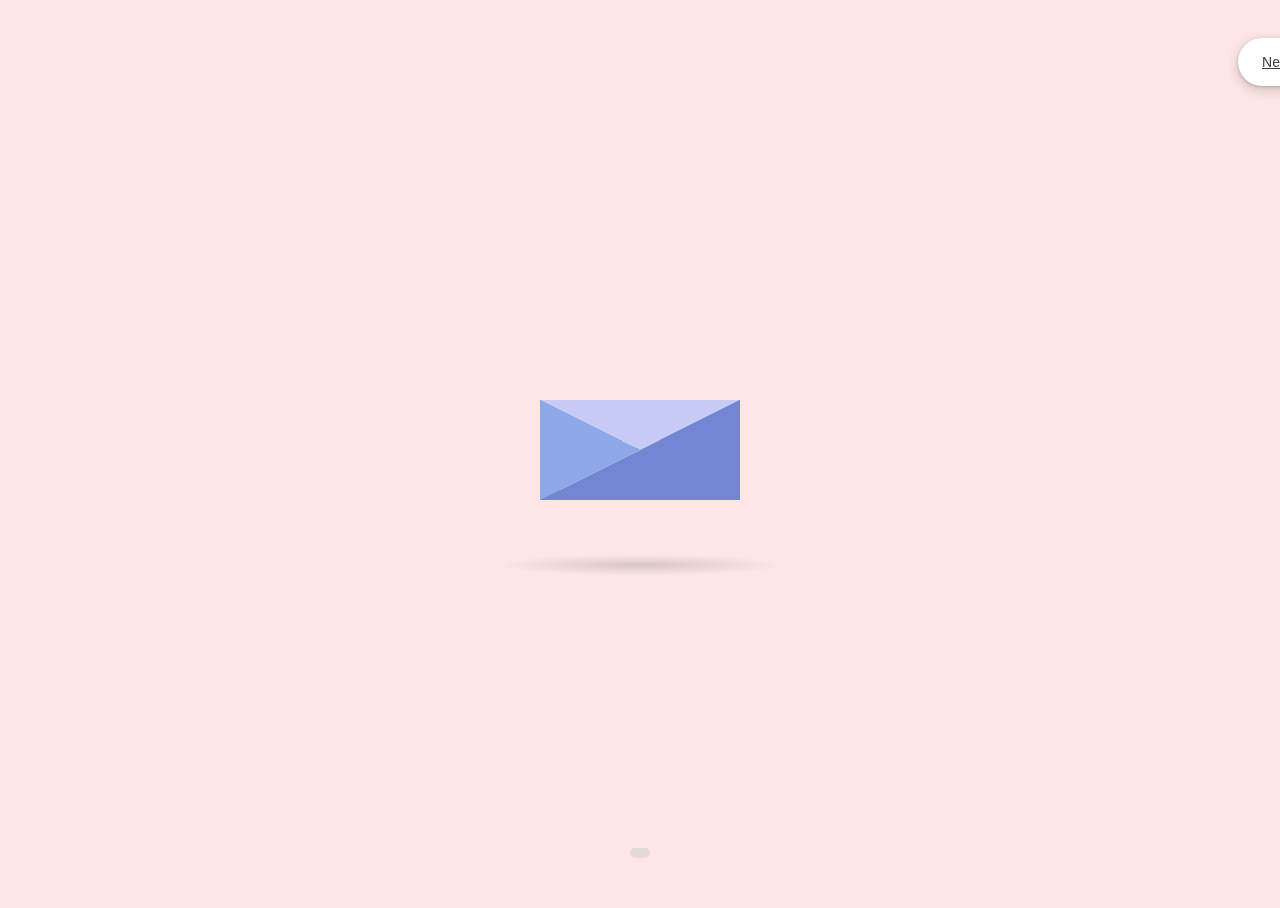
==== index.html @ a7eb797d "Add files via upload" ====
<!DOCTYPE html>
<html lang="en">
<head>
    <meta charset="UTF-8">
    <meta name="viewport" content="width=device-width, initial-scale=1.0">
    <title>Simple Template</title>
    <link rel="stylesheet" href="style.css">
</head>
<body>

<div class="background-image container animate-opacity text-white">

    <div id="countdown"></div>
    <a href="http://localhost/index2.php" class="btn">Next Page</a>
</div>



<div class="letter-image">
    <div class="animated-mail">
        <div class="back-fold"></div>
        <div class="letter">
          <div class="letter">
            <div class="letter-border"></div>
            <div class="letter-title">It's 19th Bubs</div> <!-- Text goes here -->
            <div class="letter-context">Happy Anniversary!!!</div> <!-- Additional text goes here -->
            <div class="letter-stamp">
                <div class="letter-stamp-inner"></div>
            </div>
        </div>
        
            <div class="letter-border"></div>
            <div class="letter-title"></div>
            <div class="letter-context"></div>
            <div class="letter-stamp">
                <div class="letter-stamp-inner"></div>
            </div>
        </div>
        <div class="top-fold"></div>
        <div class="body"></div>
        <div class="left-fold"></div>
    </div>
    <div class="shadow"></div>
</div>

<script src="index.js"></script>

</body>
</html>
---- style.css ----
body, h1 {
  font-family: "Raleway", sans-serif;
  background-color: #FFE6E6;
}

body, html {
  height: 100%;
}

body {
  font-family: "Raleway", sans-serif;
  height: 100%;
  /* background-image: url('img2.jpg');  */
  background-position: center;
  background-size: cover;
}

.background-image {
  position: fixed;
  height: 100%;
  background-position: center;
  background-size: cover;
}

/* .btn {
  display: inline-block;
  background-color: #a8d1fdc4;
  color: #ffffff; /* Button text color */
  /* padding: 10px 20px; /* Button padding */
  /* text-decoration: none; /* Remove default underline */
  /* border-radius: 5px; /*Rounded corners */
  /* transition: background-color 0.3s ease; Smooth transition 
} */

/* .btn:hover {
  background-color: #0056b3; /* Button background color on hover 

} */


/* CSS */
.btn{
  position: absolute;
  top: 30px; 
  left: 1230px;
  align-items: center;
  appearance: none;
  background-color: #fff;
  border-radius: 24px;
  border-style: none;
  box-shadow: rgba(0, 0, 0, .2) 0 3px 5px -1px,rgba(0, 0, 0, .14) 0 6px 10px 0,rgba(0, 0, 0, .12) 0 1px 18px 0;
  box-sizing: border-box;
  color: #3c4043;
  cursor: pointer;
  display: inline-flex;
  fill: currentcolor;
  font-family: "Google Sans",Roboto,Arial,sans-serif;
  font-size: 14px;
  font-weight: 500;
  height: 48px;
  justify-content: center;
  letter-spacing: .25px;
  line-height: normal;
  max-width: 100%;
  overflow: visible;
  padding: 2px 24px;
  position: relative;
  text-align: center;
  text-transform: none;
  transition: box-shadow 280ms cubic-bezier(.4, 0, .2, 1),opacity 15ms linear 30ms,transform 270ms cubic-bezier(0, 0, .2, 1) 0ms;
  user-select: none;
  -webkit-user-select: none;
  touch-action: manipulation;
  width: auto;
  will-change: transform,opacity;
  z-index: 0;
}

.btn:hover {
  background: #F6F9FE;
  color: #174ea6;
}

.btn:active {
  box-shadow: 0 4px 4px 0 rgb(60 64 67 / 30%), 0 8px 12px 6px rgb(60 64 67 / 15%);
  outline: none;
}

.btn:focus {
  outline: none;
  border: 2px solid #4285f4;
}

.btn:not(:disabled) {
  box-shadow: rgba(60, 64, 67, .3) 0 1px 3px 0, rgba(60, 64, 67, .15) 0 4px 8px 3px;
}

.btn:not(:disabled):hover {
  box-shadow: rgba(60, 64, 67, .3) 0 2px 3px 0, rgba(60, 64, 67, .15) 0 6px 10px 4px;
}

.btn:not(:disabled):focus {
  box-shadow: rgba(60, 64, 67, .3) 0 1px 3px 0, rgba(60, 64, 67, .15) 0 4px 8px 3px;
}

.btn-17:not(:disabled):active {
  box-shadow: rgba(60, 64, 67, .3) 0 4px 4px 0, rgba(60, 64, 67, .15) 0 8px 12px 6px;
}

.btn-17:disabled {
  box-shadow: rgba(60, 64, 67, .3) 0 1px 3px 0, rgba(60, 64, 67, .15) 0 4px 8px 3px;
}
.container {
  position: relative;
}

.animate-opacity {
  opacity: 1;
}

.text-white {
  color: #ffffff; /* This should be the color white: #ffffff */
}

.top-left {
  position: absolute;
  top: 0;
  left: 0;
}

.padding-large {
  padding: 20px;
}

.extra-large {
  font-size: 24px;
}

.middle {
  position: absolute;
  top: 50%;
  left: 50%;
  transform: translate(-50%, -50%);
  text-align: center;
}

.jumbo {
  font-size: 48px;
}

.border-grey {
  border-color: #ecffcf;
}

.large {
  font-size: 18px;
}

.center {
  text-align: center;
}

#countdown {
  position: absolute;
  bottom: 50px; /* Adjust as needed */
  left: 50%;
  transform: translateX(-50%);
  background-color: rgba(202, 202, 202, 0.509); /* Add background color */
  color: #ffffff; /* Text color */
  padding: 5px 10px; /* Adjust padding */
  border-radius: 5px; /* Rounded corners */
  font-size: 24px; /* Adjust font size */
}

.options-container {
  position: fixed;
  left: 10px; /* Adjust the left position as needed */
  top: 30%; /* Adjust the top position as needed */
  transform: translateY(-50%);
  display: flex;
  flex-direction: column;
}

.option {
  display: flex;
  align-items: center;
  justify-content: center; /* Center align text horizontally */
  background-color: #007bff;
  color: white;
  border: none;
  padding: 10px;
  margin-bottom: 10px;
  border-radius: 5px;
  cursor: pointer;
  transition: background-color 0.3s ease;
}

.option img {
  width: 30px; /* Adjust the size of the icon */
  margin-right: 10px;
}

.option h2 {
  margin: 0;
  font-size: 18px;
}

.back-button {
  position: absolute;
  top: 20px;
  left: 20px;
  background-color: #6155A6;
  color: white;
  padding: 10px 20px;
  border: none;
  border-radius: 5px;
  text-decoration: none;
  transition: background-color 0.3s ease;
}

.back-button:hover {
  background-color: #A685E2;
}

.complaint-box {
  position: fixed;
  bottom: 20px;
  left: 20px;
  background-color: rgba(255, 255, 255, 0.9);
  padding: 40px;
  border-radius: 20px;
}

.complaint-box h2 {
  margin-top: 0;
}

.complaint-box textarea,
.complaint-box input[type="email"],
.complaint-box input[type="subject"],
.complaint-box input[type="message"] {
  width: 100%;
  padding: 10px;
  margin-bottom: 10px;
  border: 1px solid #ccc;
  border-radius: 5px;
}

.complaint-box button {
  background-color: #007bff;
  color: white;
  border: none;
  padding: 10px 20px;
  border-radius: 5px;
  cursor: pointer;
}

.complaint-box button:hover {
  background-color: #0056b3;
}

@media screen and (max-width: 768px) {
  .options-container {
      left: 5px; /* Adjust as needed */
      top: 20%; /* Adjust as needed */
  }
  
  .complaint-box {
      bottom: 10px;
      left: 10px;
  }
}

.letter-image {
	position: absolute;
	top: 50%;
	left: 50%;
	width: 200px;
	height: 200px;
	-webkit-transform: translate(-50%, -50%);
	-moz-transform: translate(-50%, -50%);
	transform: translate(-50%, -50%);
	cursor: pointer;
}

.animated-mail {
	position: absolute;
	height: 150px;
	width: 200px;
	-webkit-transition: .4s;
	-moz-transition: .4s;
	transition: .4s;
	
	.body {
		position: absolute;
		bottom: 0;
		width: 0;
		height: 0;
		border-style: solid;
		border-width: 0 0 100px 200px;
		border-color: transparent transparent #7286D3 transparent;
		z-index: 2;
	}
	
	.top-fold {
		position: absolute;
		top: 50px;
		width: 0;
		height: 0;
		border-style: solid;
		border-width: 50px 100px 0 100px;
		-webkit-transform-origin: 50% 0%;
		-webkit-transition: transform .4s .4s, z-index .2s .4s;
		-moz-transform-origin: 50% 0%;
		-moz-transition: transform .4s .4s, z-index .2s .4s;
		transform-origin: 50% 0%;
		transition: transform .4s .4s, z-index .2s .4s;
		border-color: #c7ccf7 transparent transparent transparent;
		z-index: 2;
	}
	
	.back-fold {
		position: absolute;
		bottom: 0;
		width: 200px;
		height: 100px;
		background: #7286D3;
		z-index: 0;
	}
	
	.left-fold {
		position: absolute;
		bottom: 0;
		width: 0;
		height: 0;
		border-style: solid;
		border-width: 50px 0 50px 100px;
		border-color: transparent transparent transparent #8EA7E9;
		z-index: 2;
	}
	
	.letter {
		left: 20px;
		bottom: 0px;
		position: absolute;
		width: 160px;
		height: 60px;
		background: white;
		z-index: 1;
		overflow: hidden;
		-webkit-transition: .4s .2s;
		-moz-transition: .4s .2s;
		transition: .4s .2s;
		
		.letter-border {
			height: 10px;
			width: 100%;
      background: repeating-linear-gradient(
        -45deg,
        #52478c,
        #ada3e5 8px,
        transparent 8px,
        transparent 18px
      );
		}

    .letter-title {
      margin-top: 10px;
      margin-left: 5px;
      height: 20px;
      width: 80%;
      background: #ffffff; /* White background */
      color: #6155A6; /* Text color */
      font-size: 16px; /* Font size */
      padding: 10px; /* Padding */
  }
  
  .letter-context {
      margin-top: 10px;
      margin-left: 5px;
      height: 100px; /* Adjust height as needed */
      width: 80%;
      background: #ffffff; /* White background */
      color: #6155A6; /* Text color */
      font-size: 14px; /* Font size */
      padding: 10px; /* Padding */
      overflow: auto; /* Enable scrolling if content exceeds height */
  }
  
		

		
		.letter-stamp {
			margin-top: 30px;
			margin-left: 120px;
			border-radius: 100%;
			height: 30px;
			width: 30px;
			background: #c5bfe9;
			opacity: 0.3;
		}
	}
}

.shadow {
	position: absolute;
	top: 200px;
	left: 50%;
	width: 400px;
	height: 30px;
	transition: .4s;
	transform: translateX(-50%);
	-webkit-transition: .4s;
	-webkit-transform: translateX(-50%);
	-moz-transition: .4s;
	-moz-transform: translateX(-50%);
	
	border-radius: 100%;
	background: radial-gradient(rgba(78, 77, 77, 0.217), rgba(0,0,0,0.0), rgba(0,0,0,0.0));
}

	.letter-image:hover {
		.animated-mail {
			transform: translateY(50px);
			-webkit-transform: translateY(50px);
			-moz-transform: translateY(50px);
		}
		
		.animated-mail .top-fold {
			transition: transform .4s, z-index .2s;
			transform: rotateX(180deg);
			-webkit-transition: transform .4s, z-index .2s;
			-webkit-transform: rotateX(180deg);
			-moz-transition: transform .4s, z-index .2s;
			-moz-transform: rotateX(180deg);
			z-index: 0;
		}
		
		.animated-mail .letter {
			height: 180px;
		}
		
		.shadow {
			width: 250px;
		}
	}
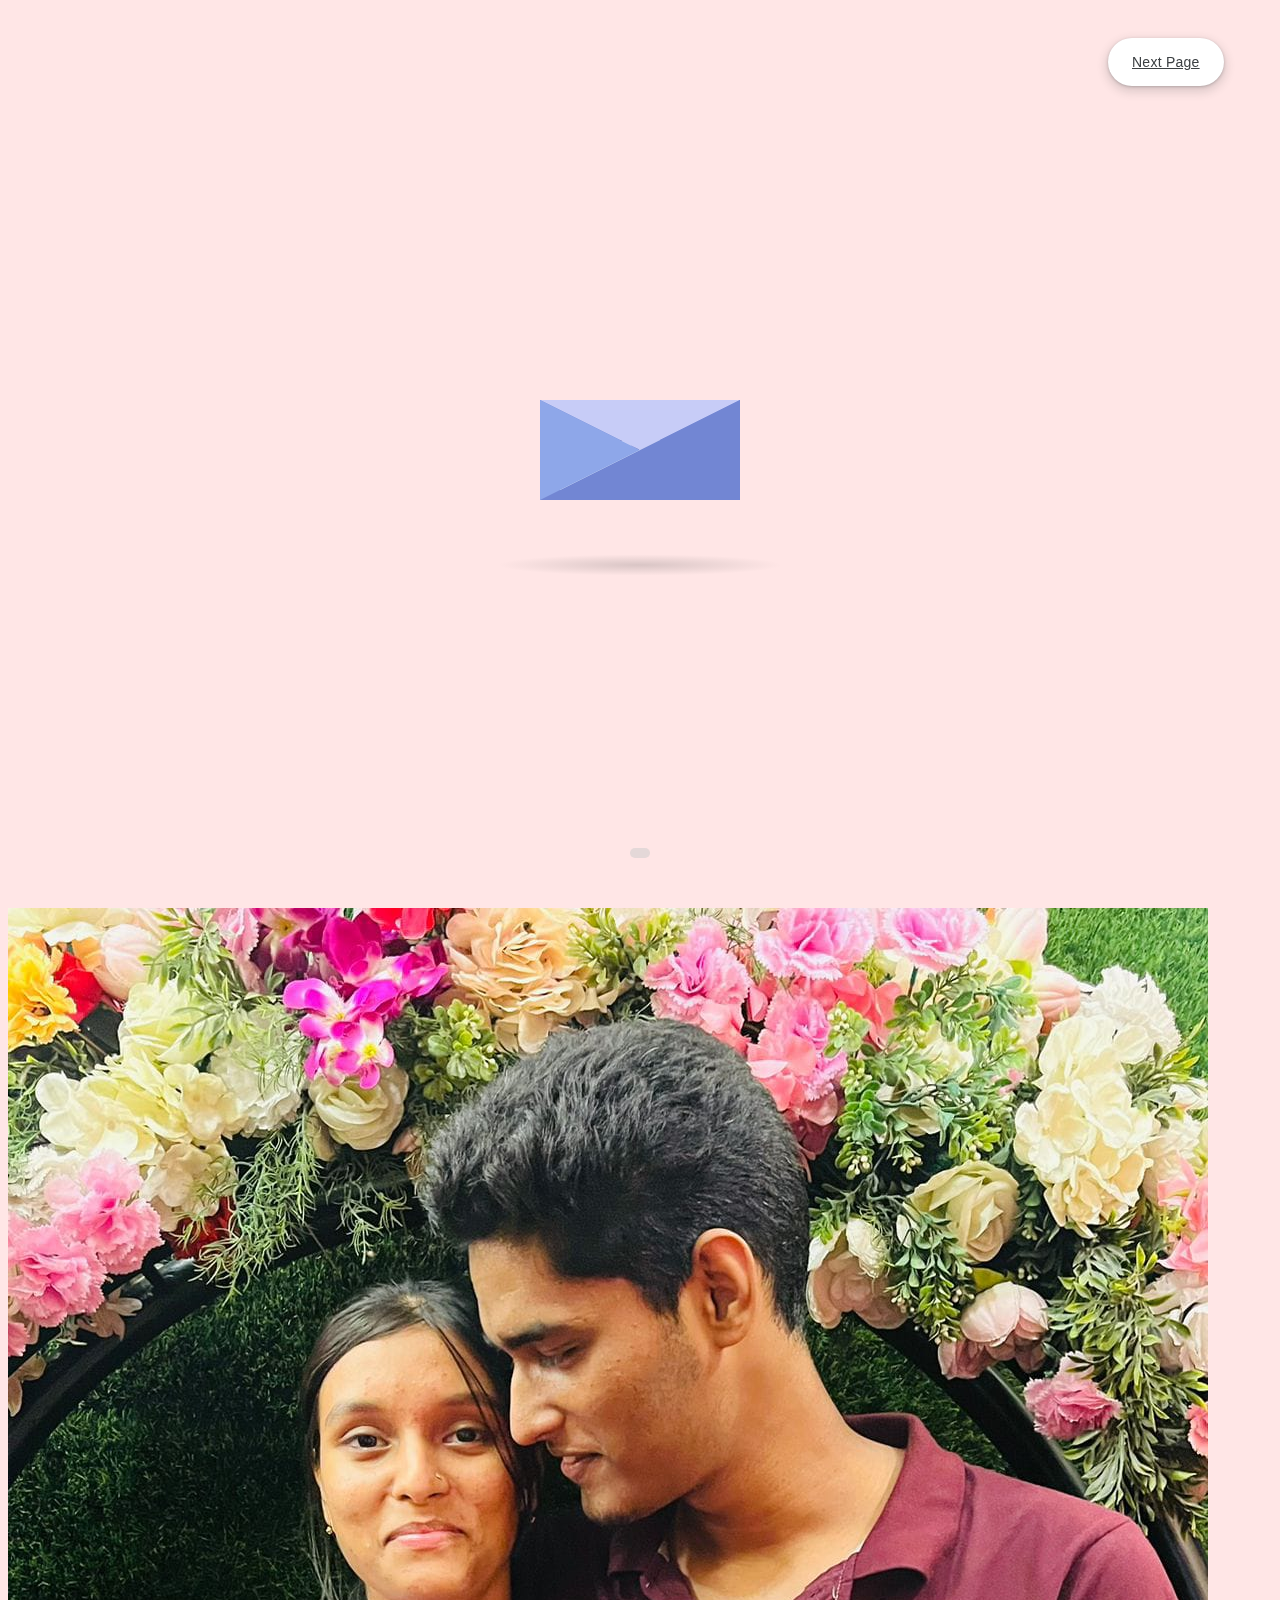
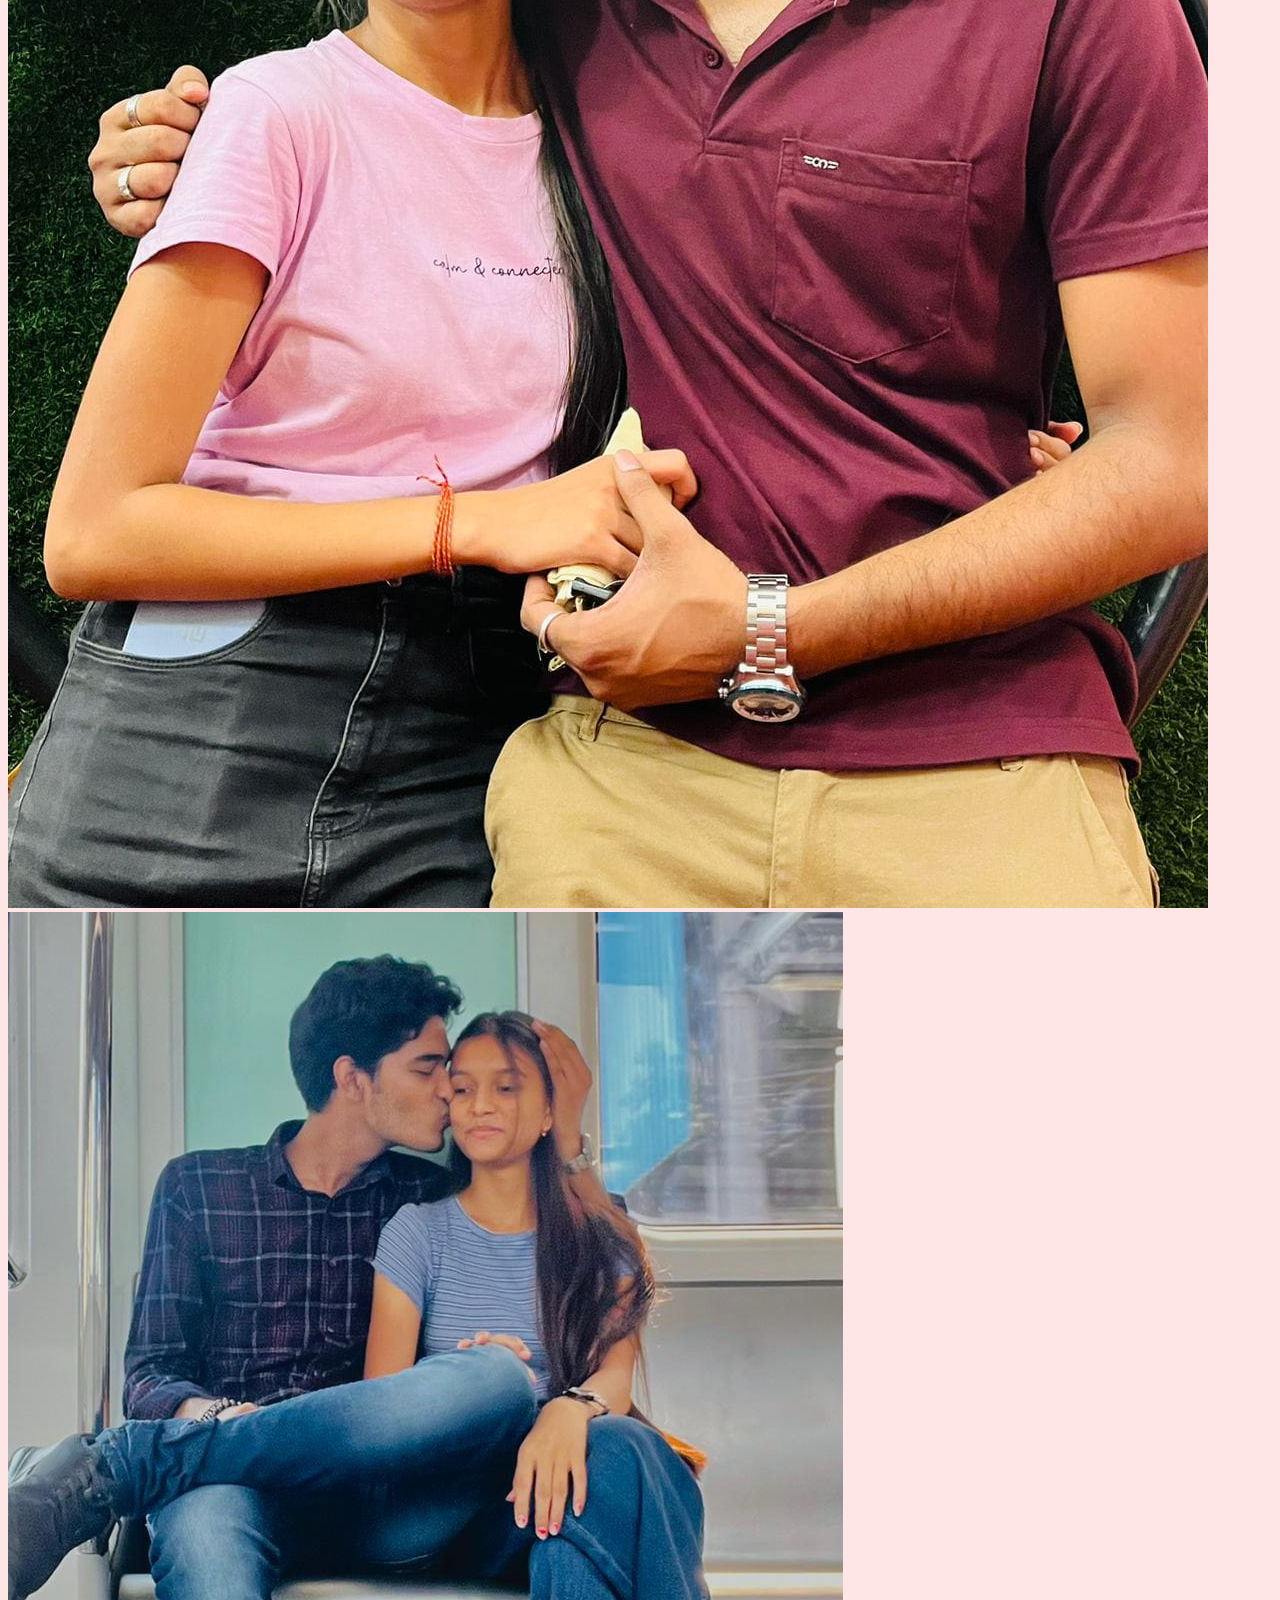
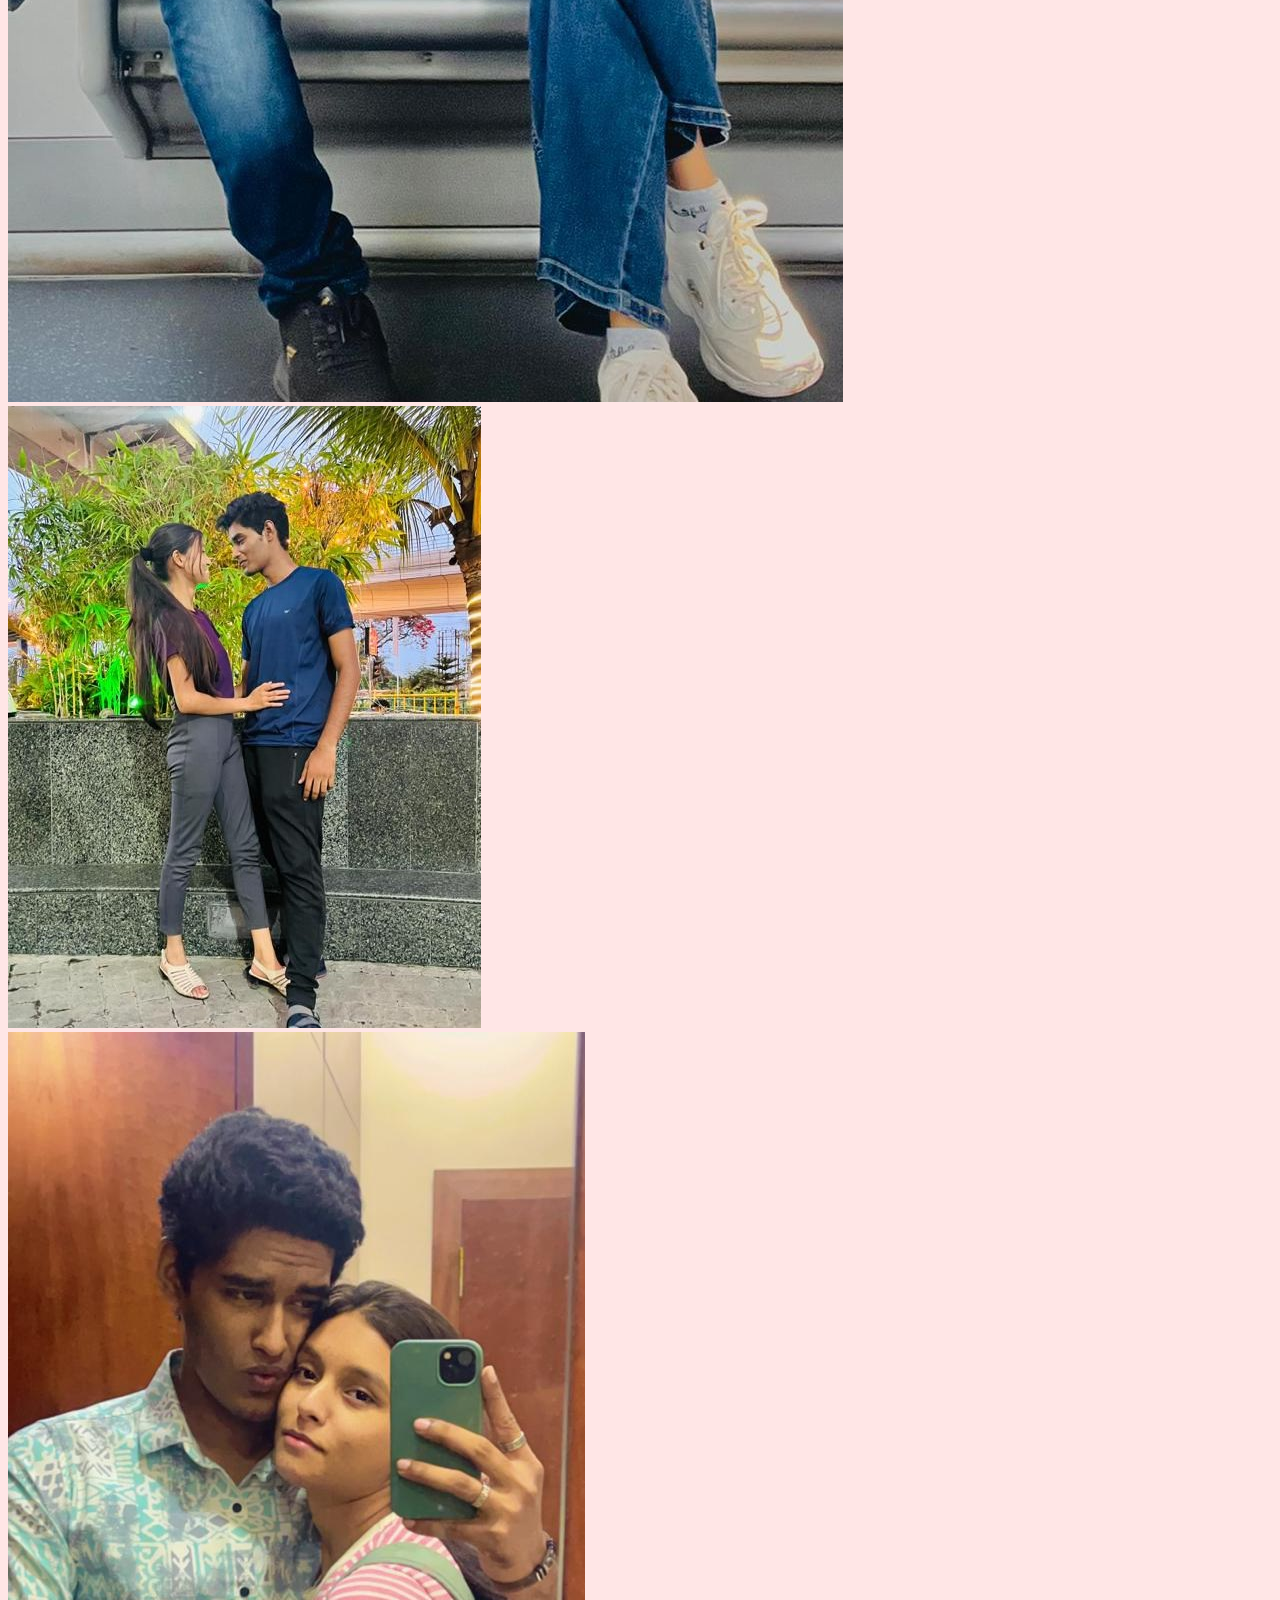
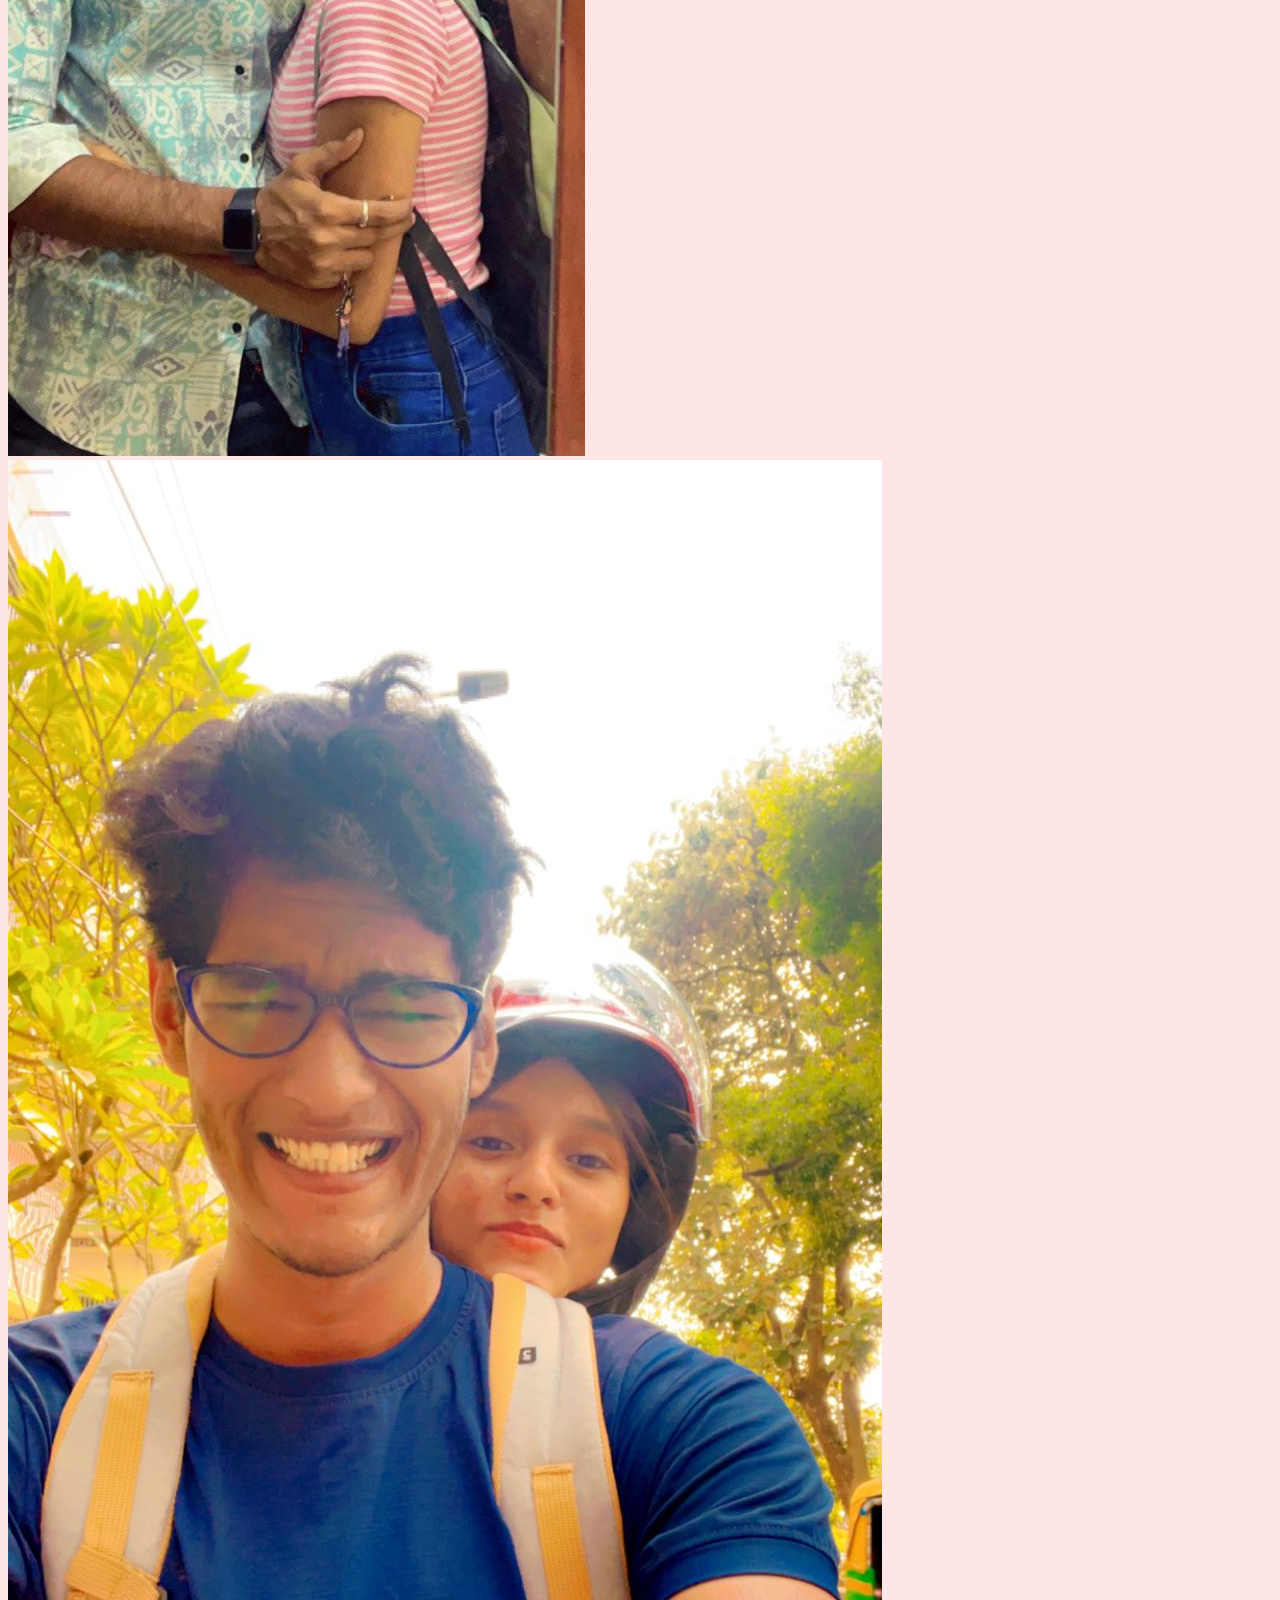
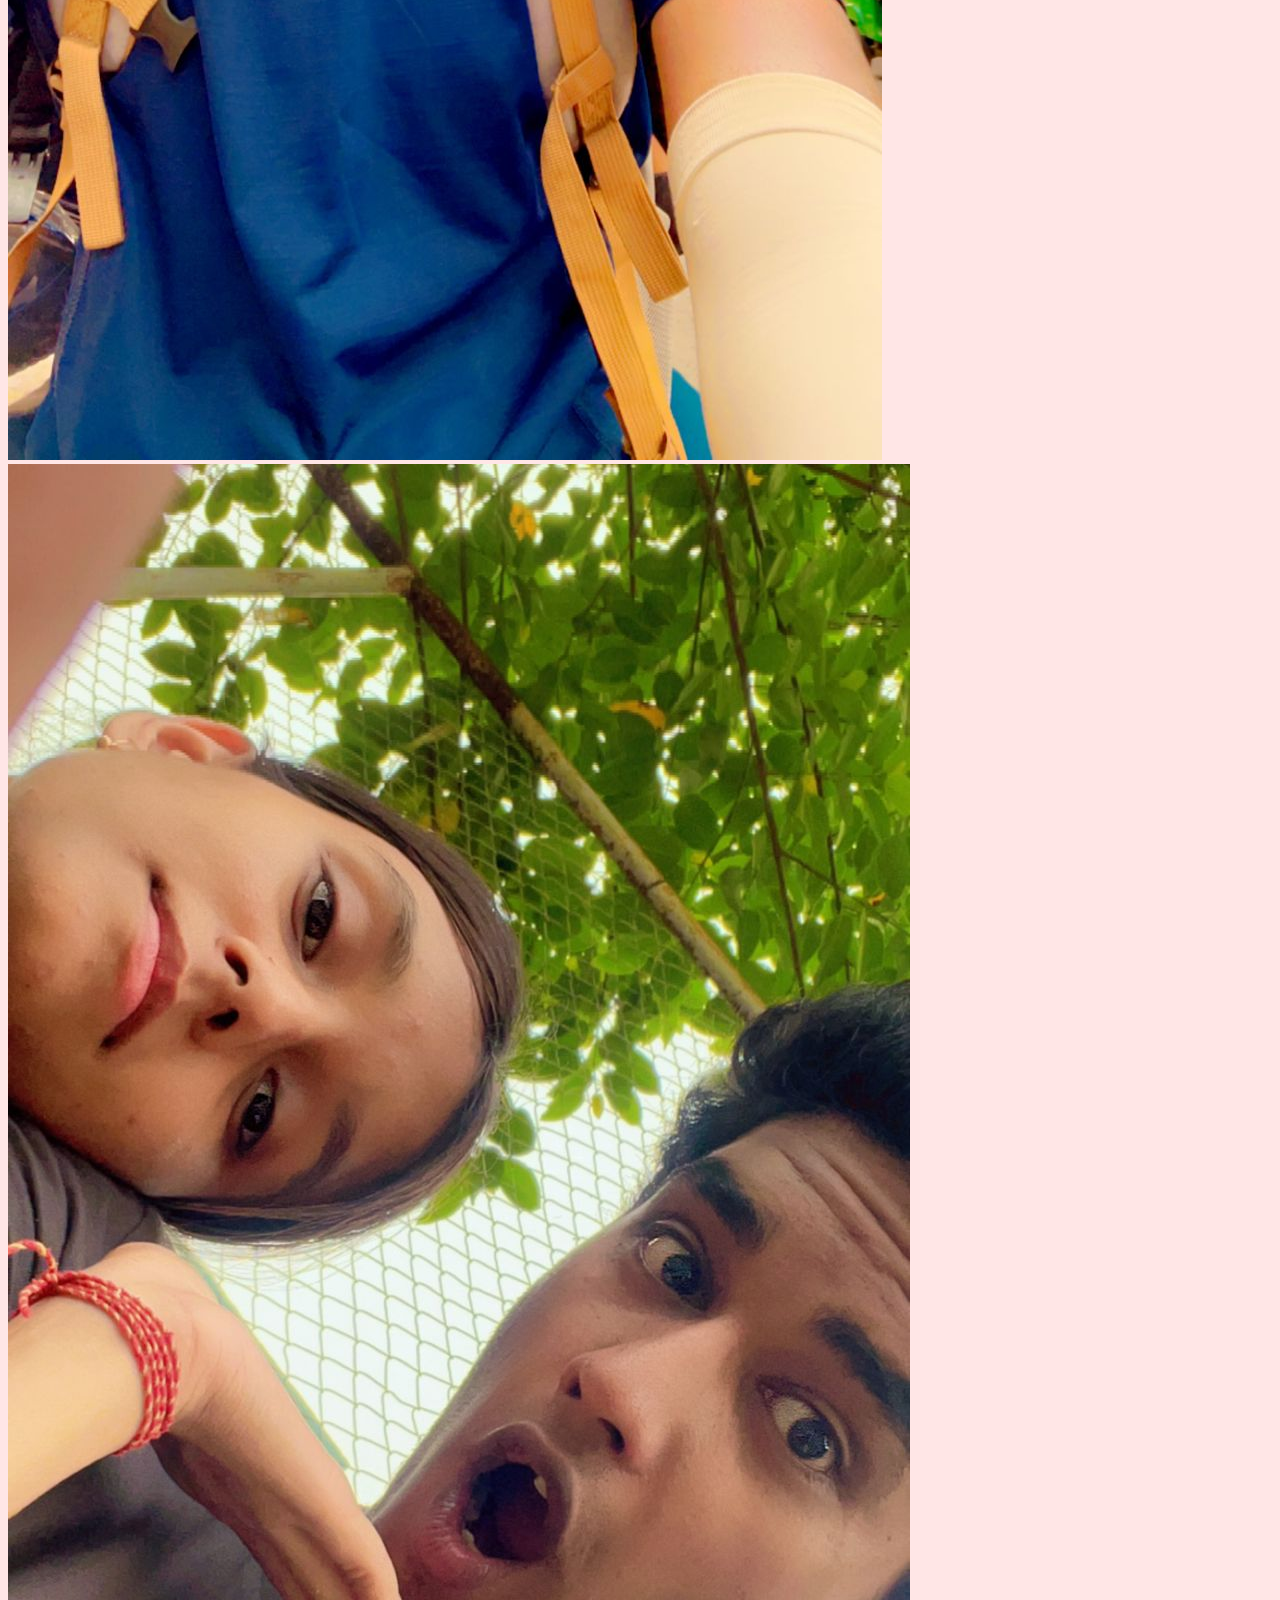
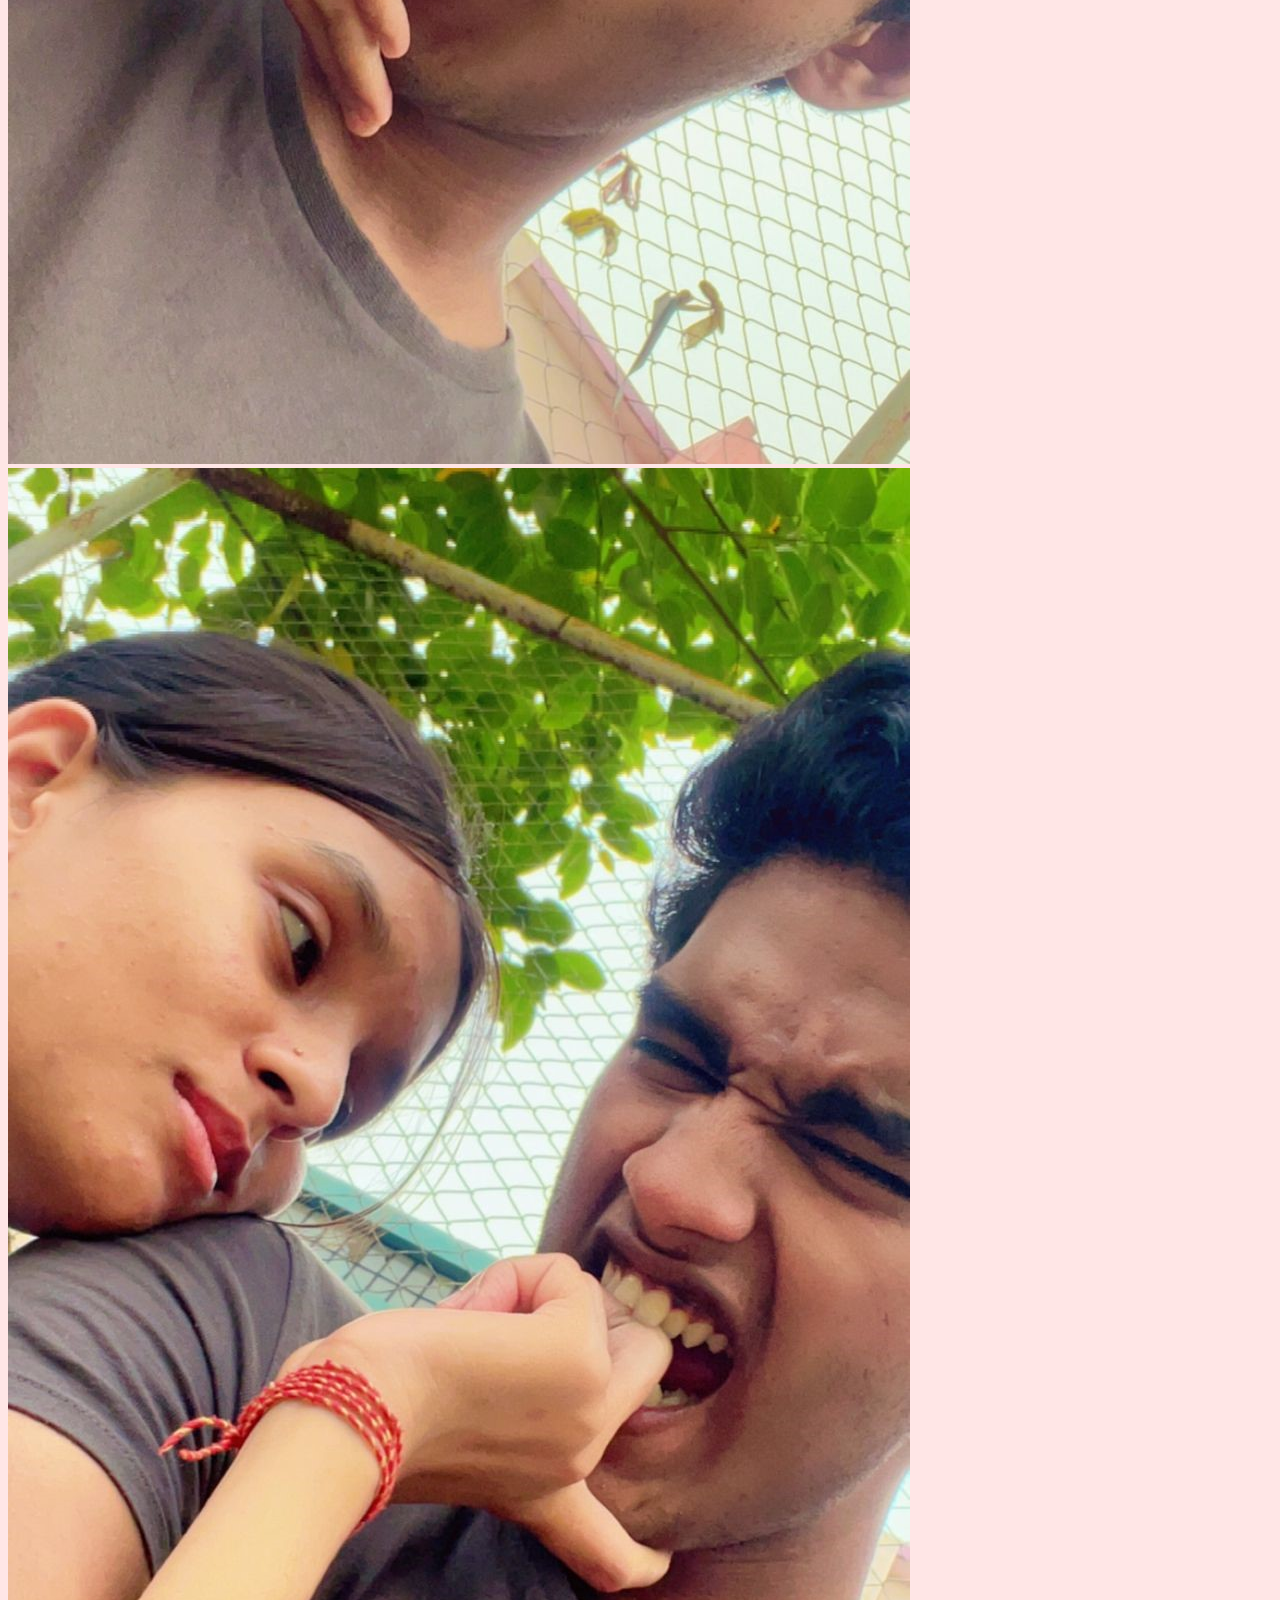
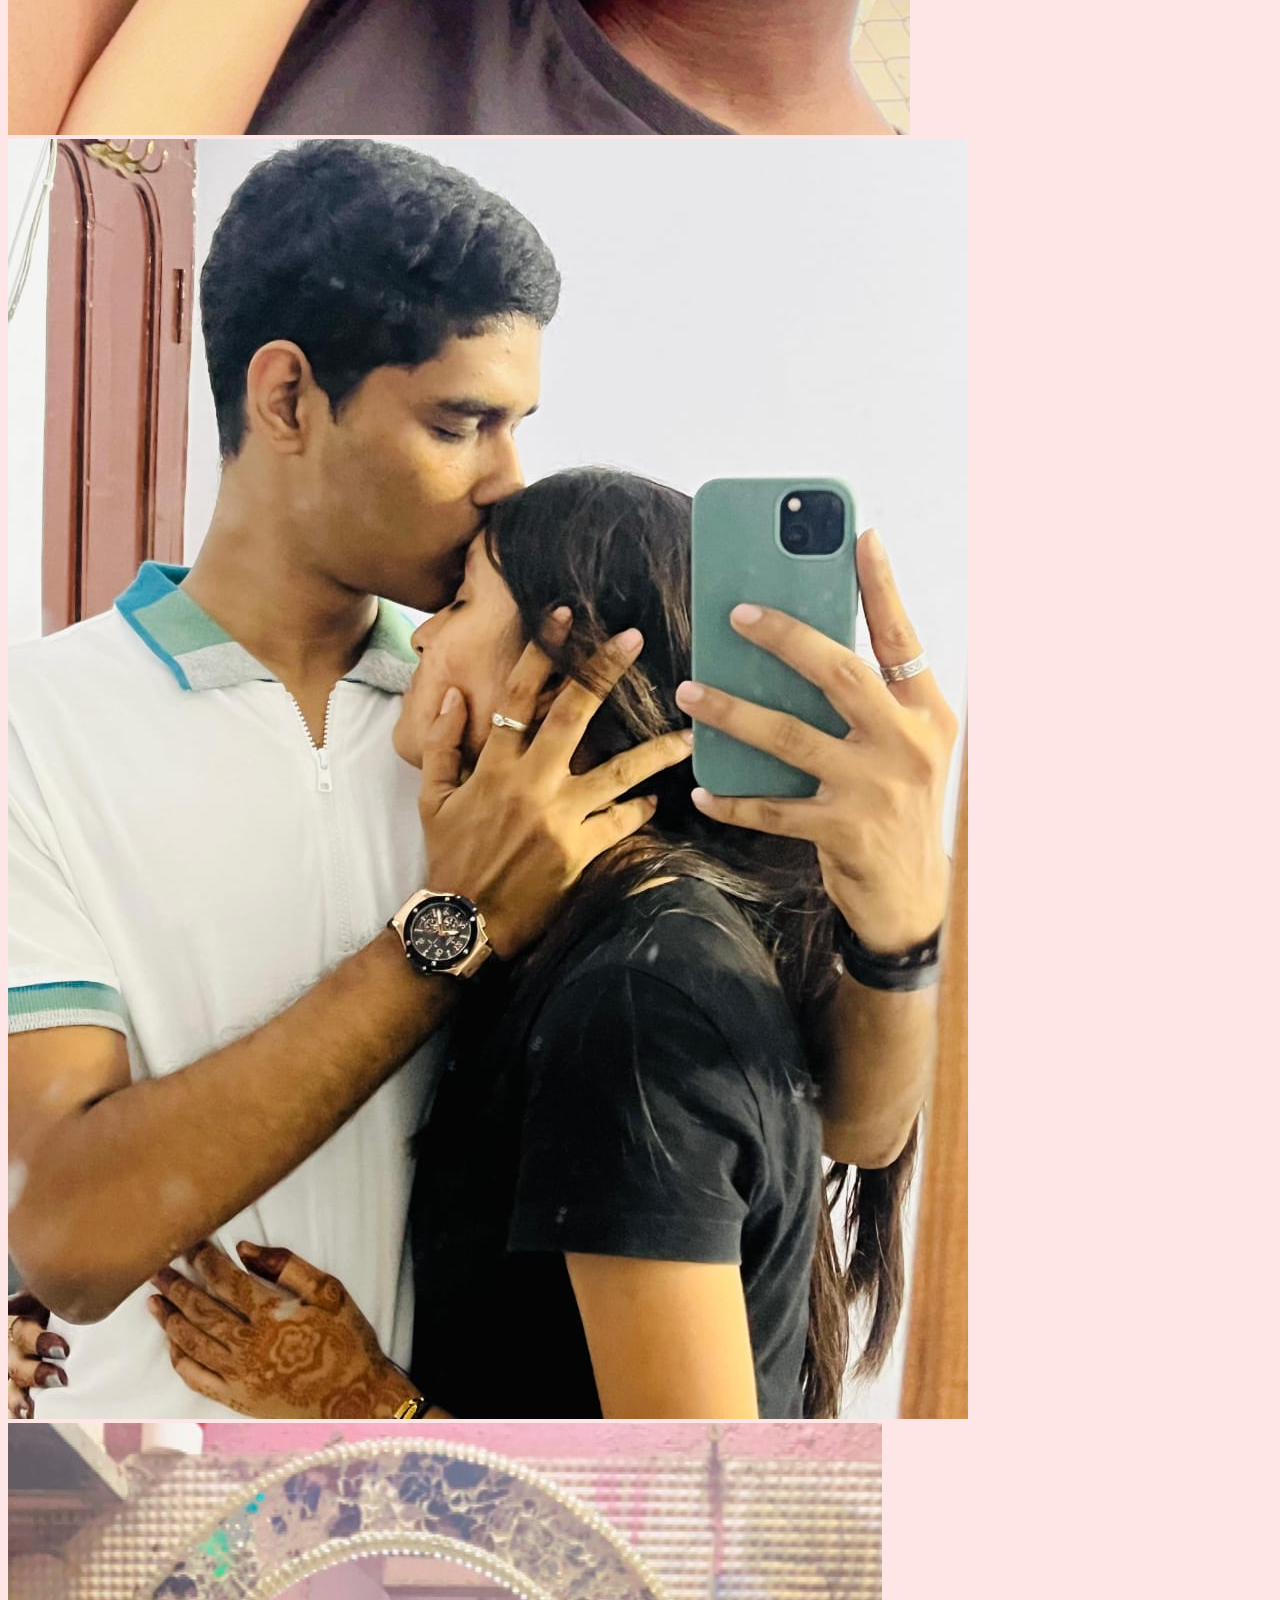
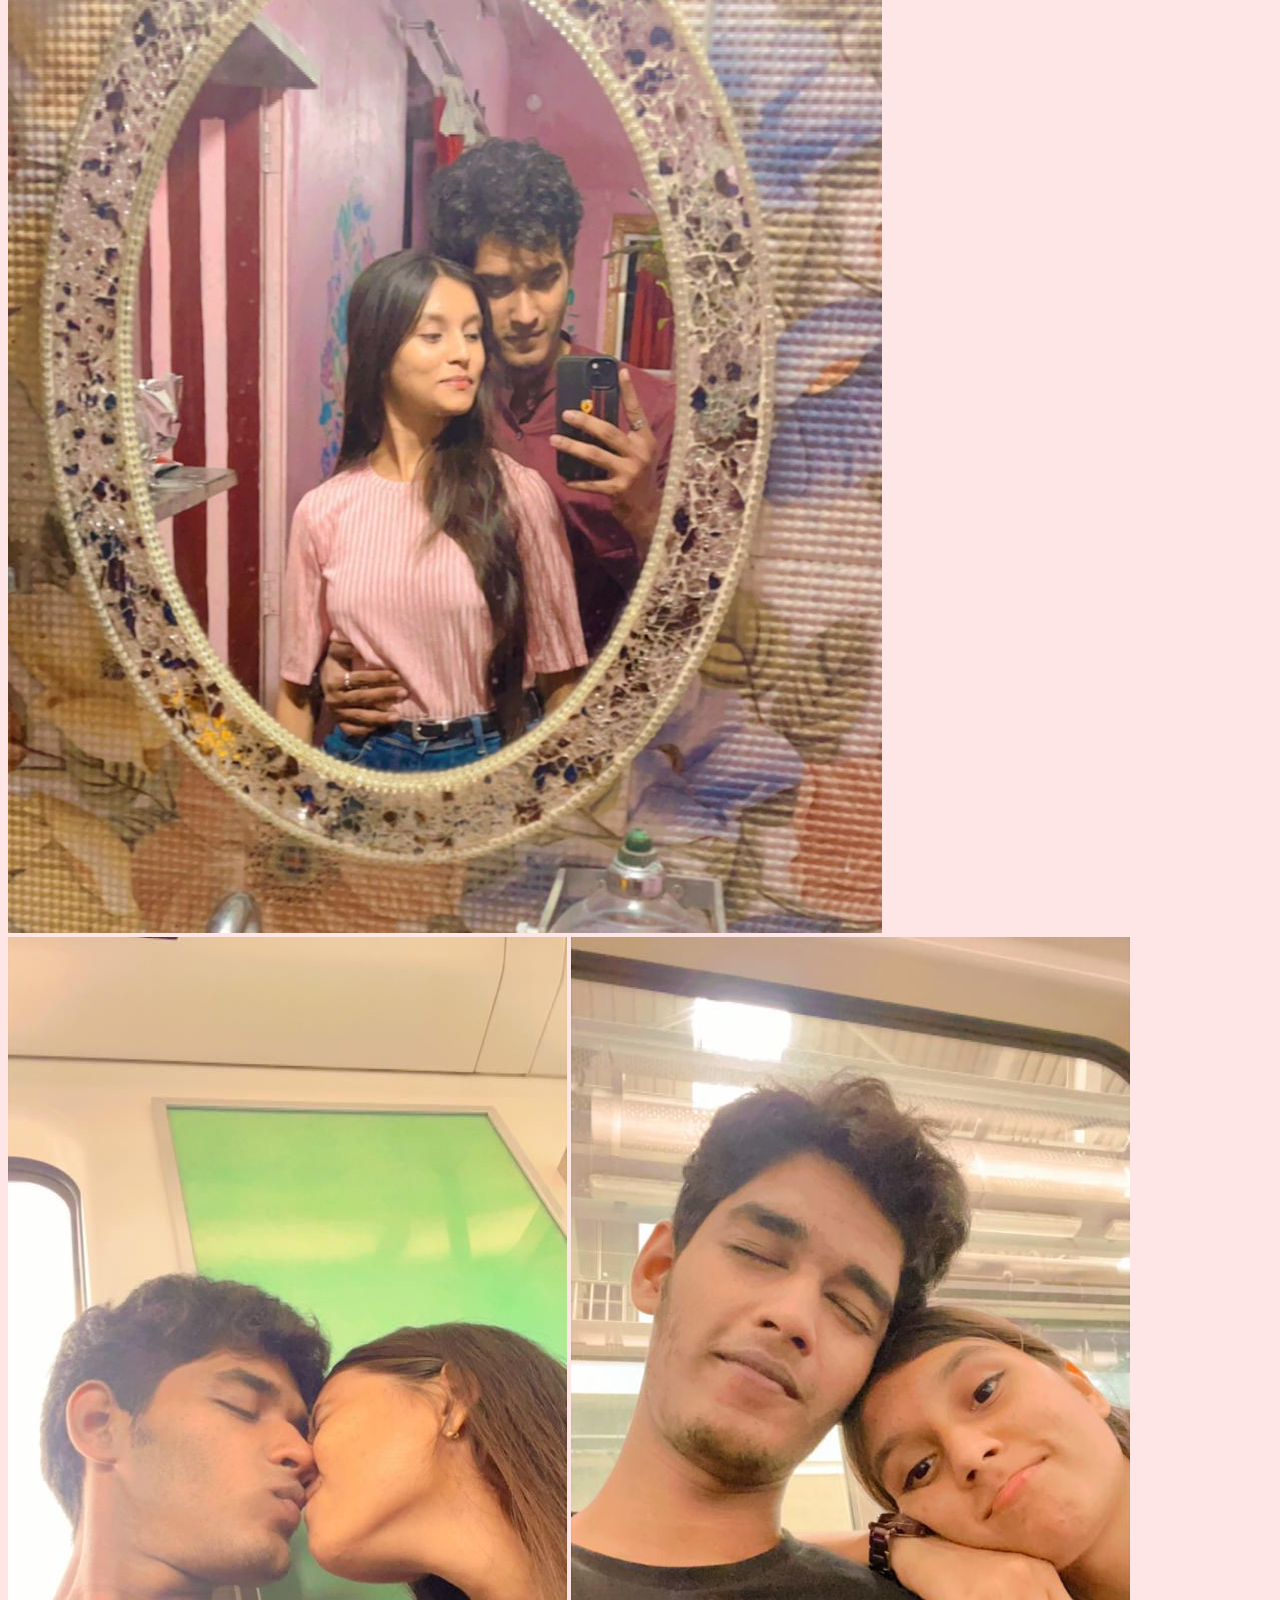
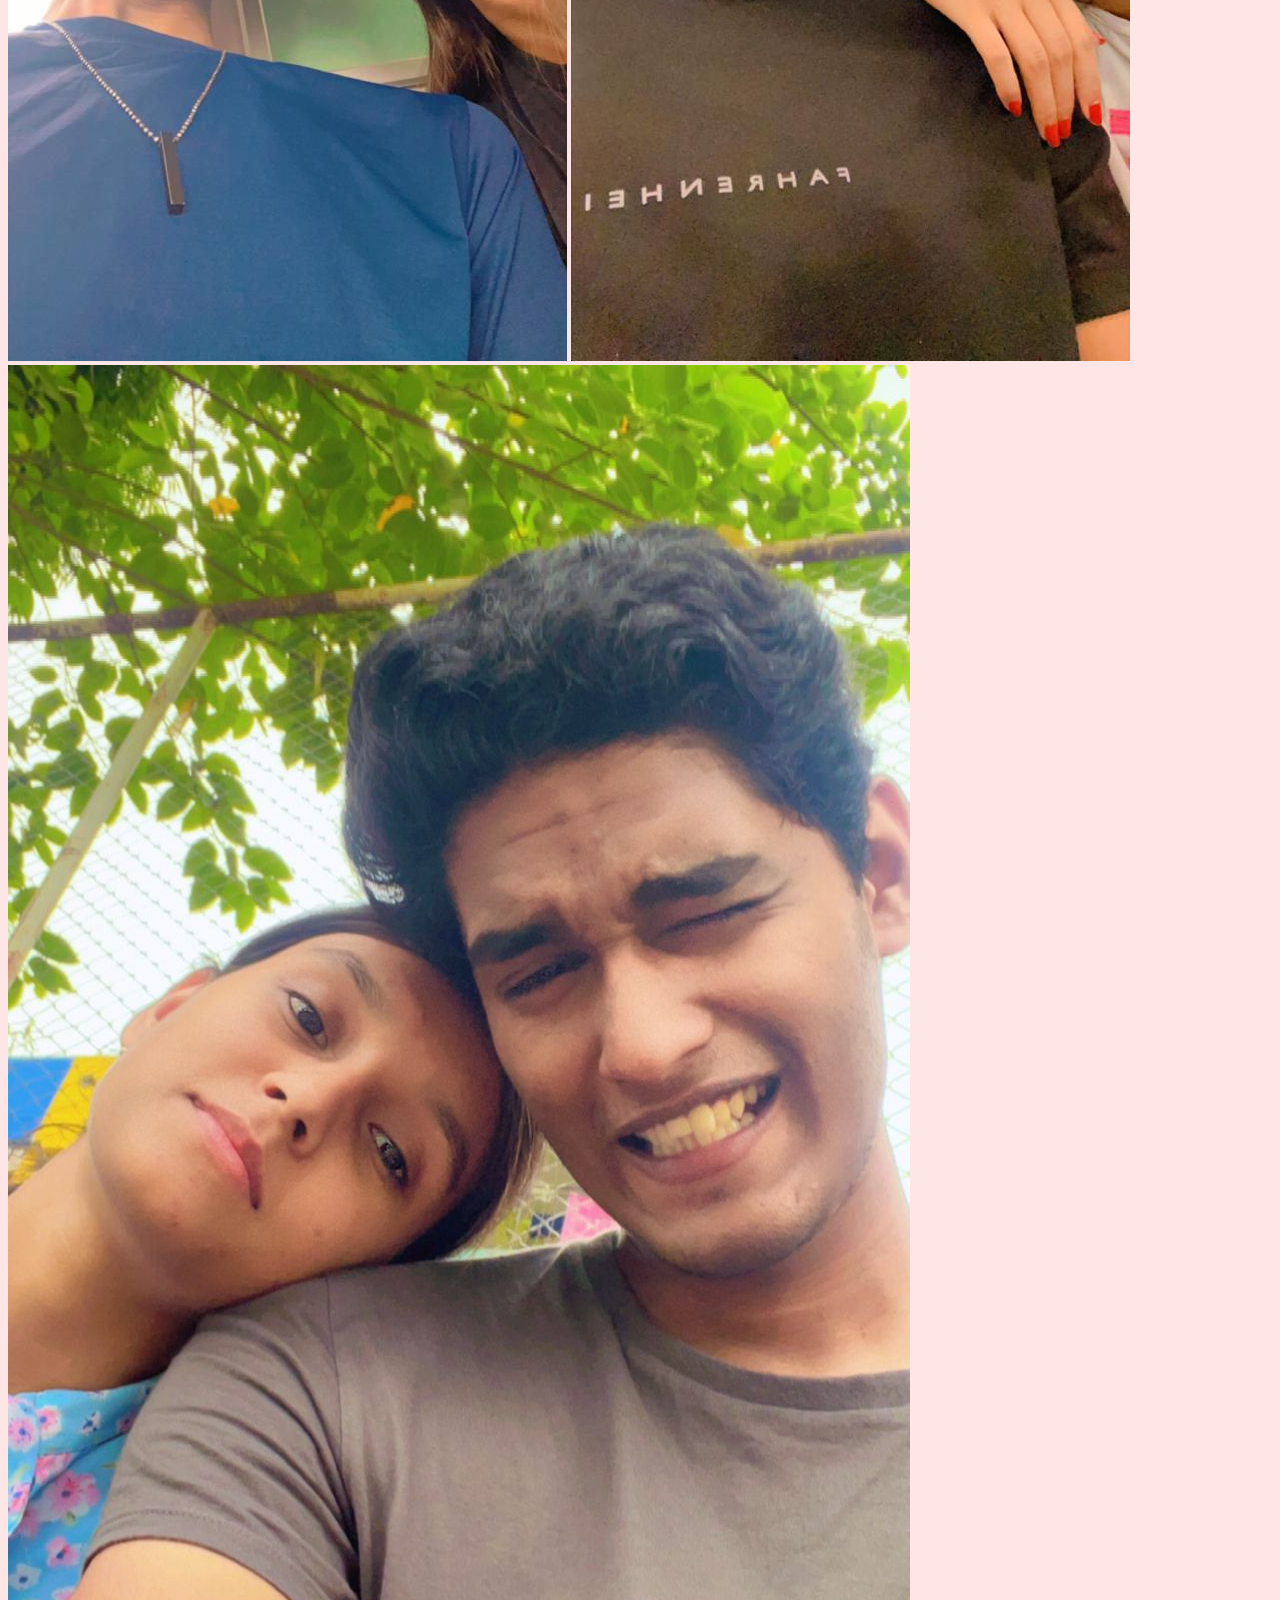
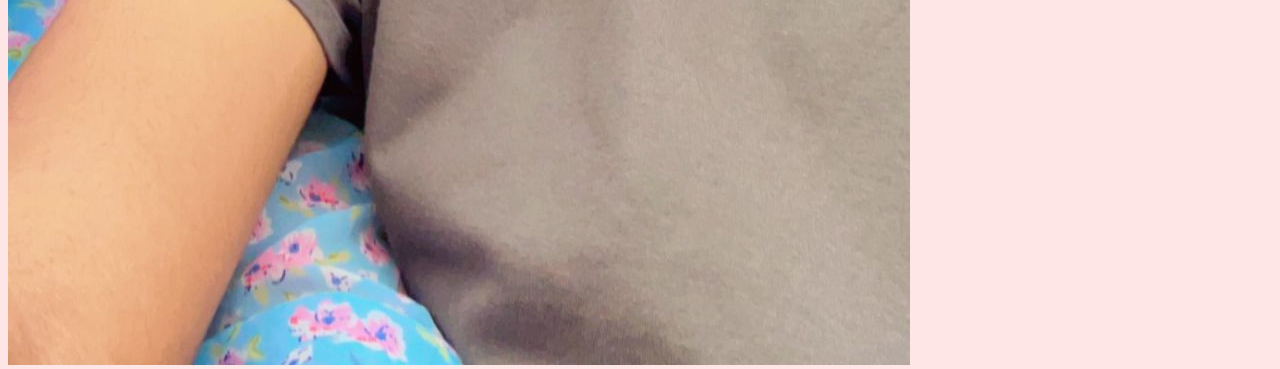
==== commit eee5c367: "Update index.html" ====
--- a/index.html
+++ b/index.html
@@ -42,7 +42,27 @@
     </div>
     <div class="shadow"></div>
 </div>
+</div>
+<div class="image-gallery">
+    <img src="img1.jpeg" alt="">
+    <img src="img5.jpeg" alt="">
+    <img src="img3.jpeg" alt=""><br>
+    <img src="img4.jpeg" alt="">
+    <img src="img2.jpeg" alt="">
+    <img src="img6.jpeg" alt="">
 
+    <!-- Add more images as needed -->
+</div>
+<div class="images">
+    <img src="img7.jpeg" alt="">
+    <img src="img8.jpeg" alt="">
+    <img src="img12.jpeg" alt=""><br>
+    <img src="img10.jpeg" alt="">
+    <img src="img11.jpeg" alt="">
+    <img src="img9.jpeg" alt="">
+
+    <!-- Add more images as needed -->
+</div>
 <script src="index.js"></script>
 
 </body>
--- a/style.css
+++ b/style.css
@@ -22,27 +22,10 @@
   background-size: cover;
 }
 
-/* .btn {
-  display: inline-block;
-  background-color: #a8d1fdc4;
-  color: #ffffff; /* Button text color */
-  /* padding: 10px 20px; /* Button padding */
-  /* text-decoration: none; /* Remove default underline */
-  /* border-radius: 5px; /*Rounded corners */
-  /* transition: background-color 0.3s ease; Smooth transition 
-} */
-
-/* .btn:hover {
-  background-color: #0056b3; /* Button background color on hover 
-
-} */
-
-
-/* CSS */
 .btn{
   position: absolute;
   top: 30px; 
-  left: 1230px;
+  left: 1100px;
   align-items: center;
   appearance: none;
   background-color: #fff;
@@ -444,4 +427,4 @@
 			width: 250px;
 		}
 	}
-  +  
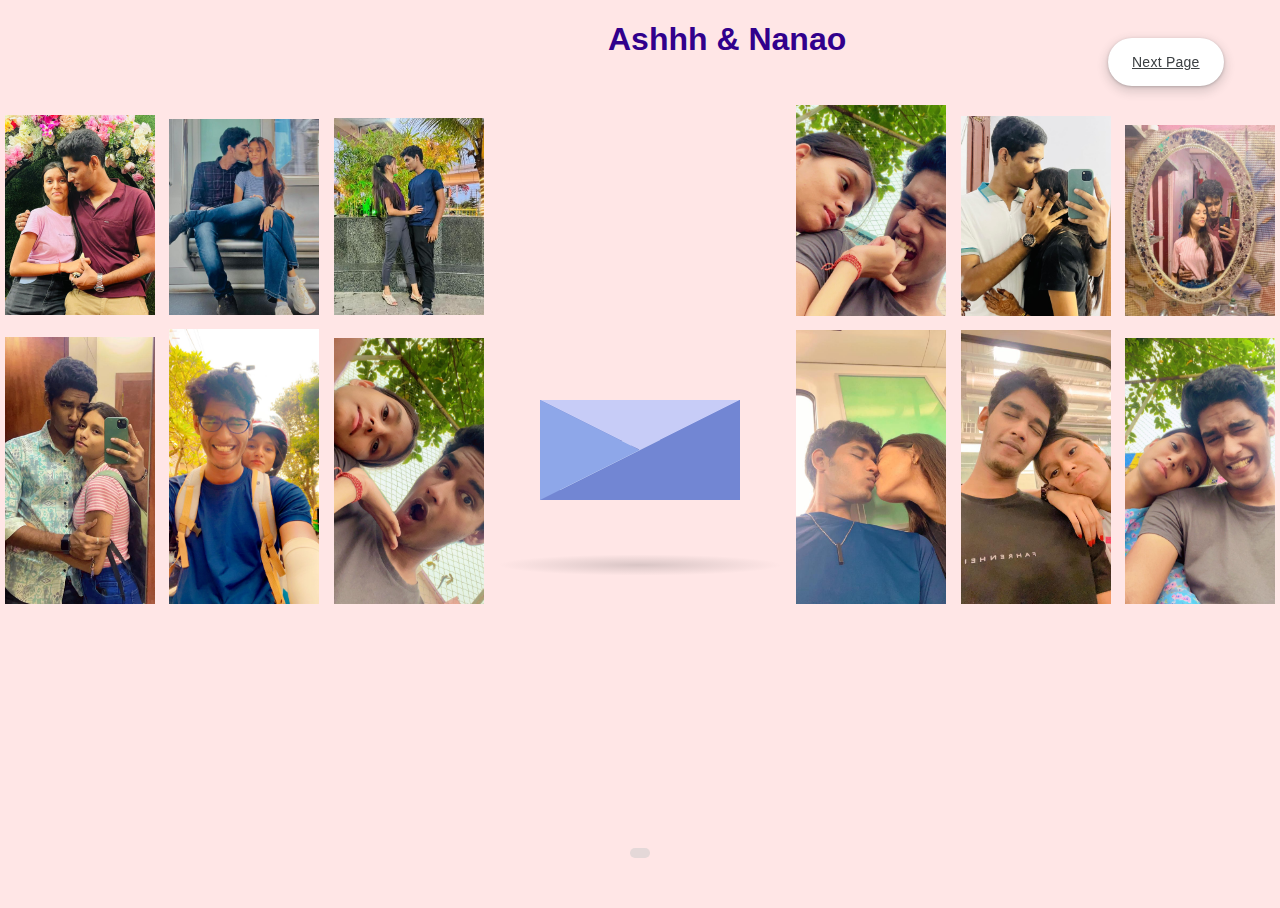
==== commit 3cf9b3f1: "Update index.html" ====
--- a/index.html
+++ b/index.html
@@ -15,6 +15,7 @@
 </div>
 
 
+<h1>Ashhh & Nanao</h1>
 
 <div class="letter-image">
     <div class="animated-mail">
--- a/style.css
+++ b/style.css
@@ -14,7 +14,14 @@
   background-position: center;
   background-size: cover;
 }
-
+h1{
+  top: 0;
+  margin-left: 600px;
+  position: absolute;
+  text-align: center;
+  color: #31008c;
+  font-family: 'Segoe UI', Tahoma, Geneva, Verdana, sans-serif;
+}
 .background-image {
   position: fixed;
   height: 100%;
@@ -427,4 +434,30 @@
 			width: 250px;
 		}
 	}
-  
+  .image-gallery {
+    position: absolute;
+    top: 0;
+    left: 0;
+    margin-top: 110px;
+  }
+  
+  .image-gallery img {
+    width: 150px; /* Set the width of each image */
+    height: auto; /* Maintain aspect ratio */
+    margin: 5px; /* Add some space between images */
+  }
+  
+  .images {
+    position: absolute;
+    top: 0;
+    right: 0;
+    margin-top: 100px;
+  }
+  
+  .images img {
+    width: 150px; /* Set the width of each image */
+    height: auto; /* Maintain aspect ratio */
+    margin: 5px; /* Add some space between images */
+  }
+  
+  
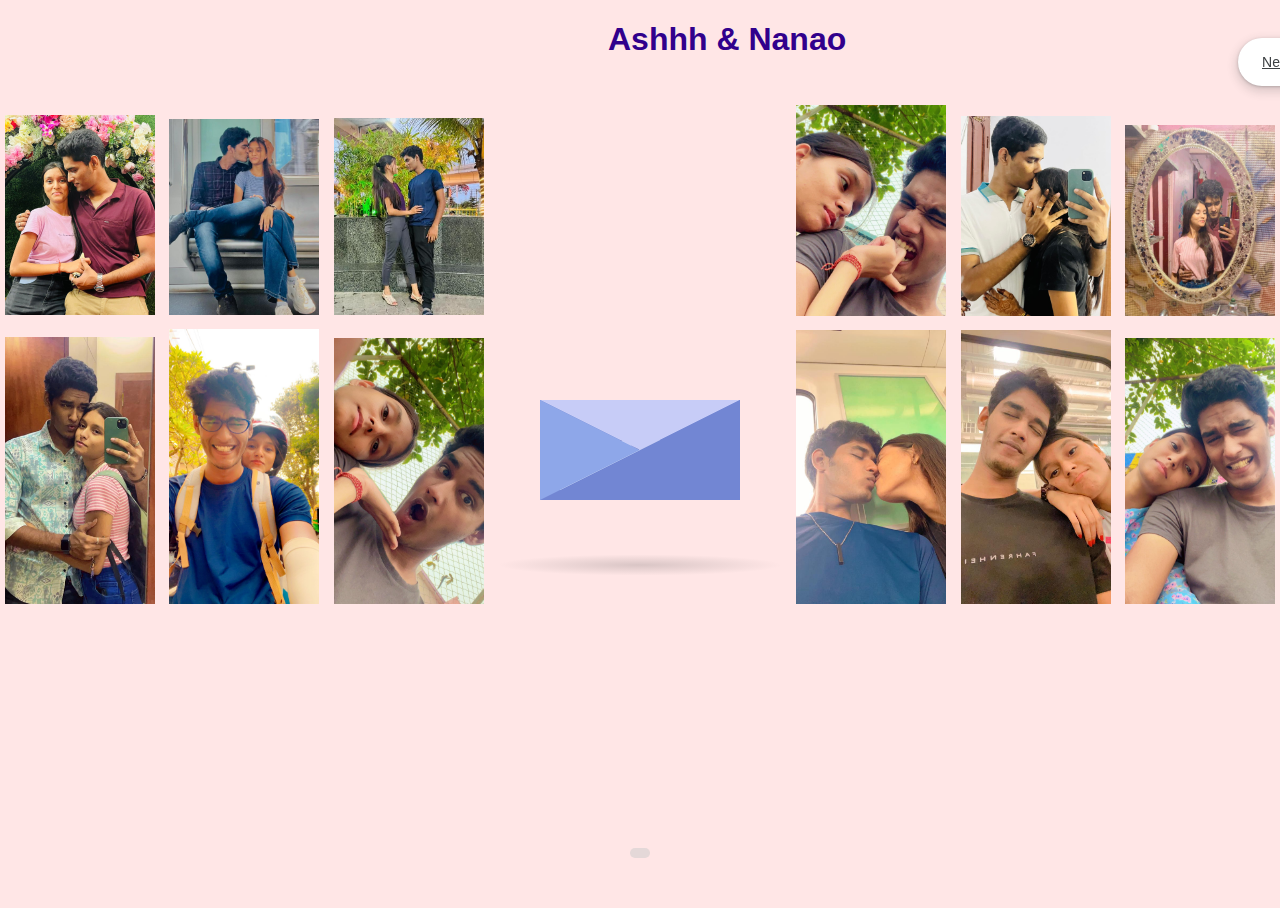
==== commit f86bbd00: "Update index.html" ====
--- a/index.html
+++ b/index.html
@@ -16,7 +16,6 @@
 
 
 <h1>Ashhh & Nanao</h1>
-
 <div class="letter-image">
     <div class="animated-mail">
         <div class="back-fold"></div>
@@ -43,7 +42,6 @@
     </div>
     <div class="shadow"></div>
 </div>
-</div>
 <div class="image-gallery">
     <img src="img1.jpeg" alt="">
     <img src="img5.jpeg" alt="">
--- a/style.css
+++ b/style.css
@@ -1,4 +1,4 @@
-body, h1 {
+body{
   font-family: "Raleway", sans-serif;
   background-color: #FFE6E6;
 }
@@ -14,6 +14,7 @@
   background-position: center;
   background-size: cover;
 }
+
 h1{
   top: 0;
   margin-left: 600px;
@@ -22,6 +23,7 @@
   color: #31008c;
   font-family: 'Segoe UI', Tahoma, Geneva, Verdana, sans-serif;
 }
+
 .background-image {
   position: fixed;
   height: 100%;
@@ -29,10 +31,27 @@
   background-size: cover;
 }
 
+/* .btn {
+  display: inline-block;
+  background-color: #a8d1fdc4;
+  color: #ffffff; /* Button text color */
+  /* padding: 10px 20px; /* Button padding */
+  /* text-decoration: none; /* Remove default underline */
+  /* border-radius: 5px; /*Rounded corners */
+  /* transition: background-color 0.3s ease; Smooth transition 
+} */
+
+/* .btn:hover {
+  background-color: #0056b3; /* Button background color on hover 
+
+} */
+
+
+/* CSS */
 .btn{
   position: absolute;
   top: 30px; 
-  left: 1100px;
+  left: 1230px;
   align-items: center;
   appearance: none;
   background-color: #fff;
@@ -434,6 +453,7 @@
 			width: 250px;
 		}
 	}
+  
   .image-gallery {
     position: absolute;
     top: 0;
@@ -461,3 +481,4 @@
   }
   
   
+  
